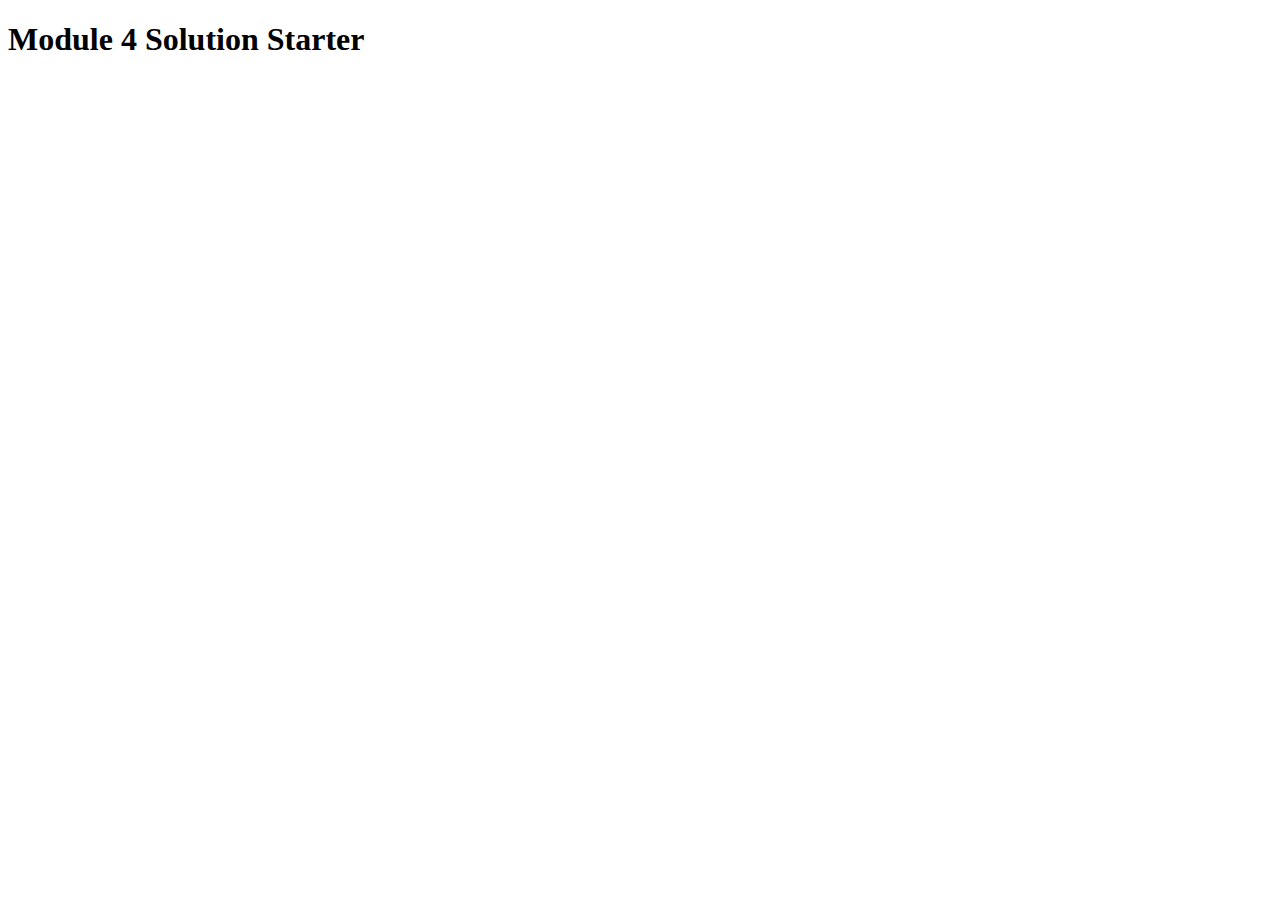
==== mod4_solution/index.html @ 69b8eee6 "mod 4" ====
<!DOCTYPE html>
<html>
<head>
  <meta charset="utf-8">
  <title>Module 4 Solution Starter</title>
  <script src="SpeakHello.js"></script>
  <script src="SpeakGoodBye.js"></script>
  <script src="script.js"></script>
</head>
<body>
  <h1>Module 4 Solution Starter</h1>
</body>
</html>
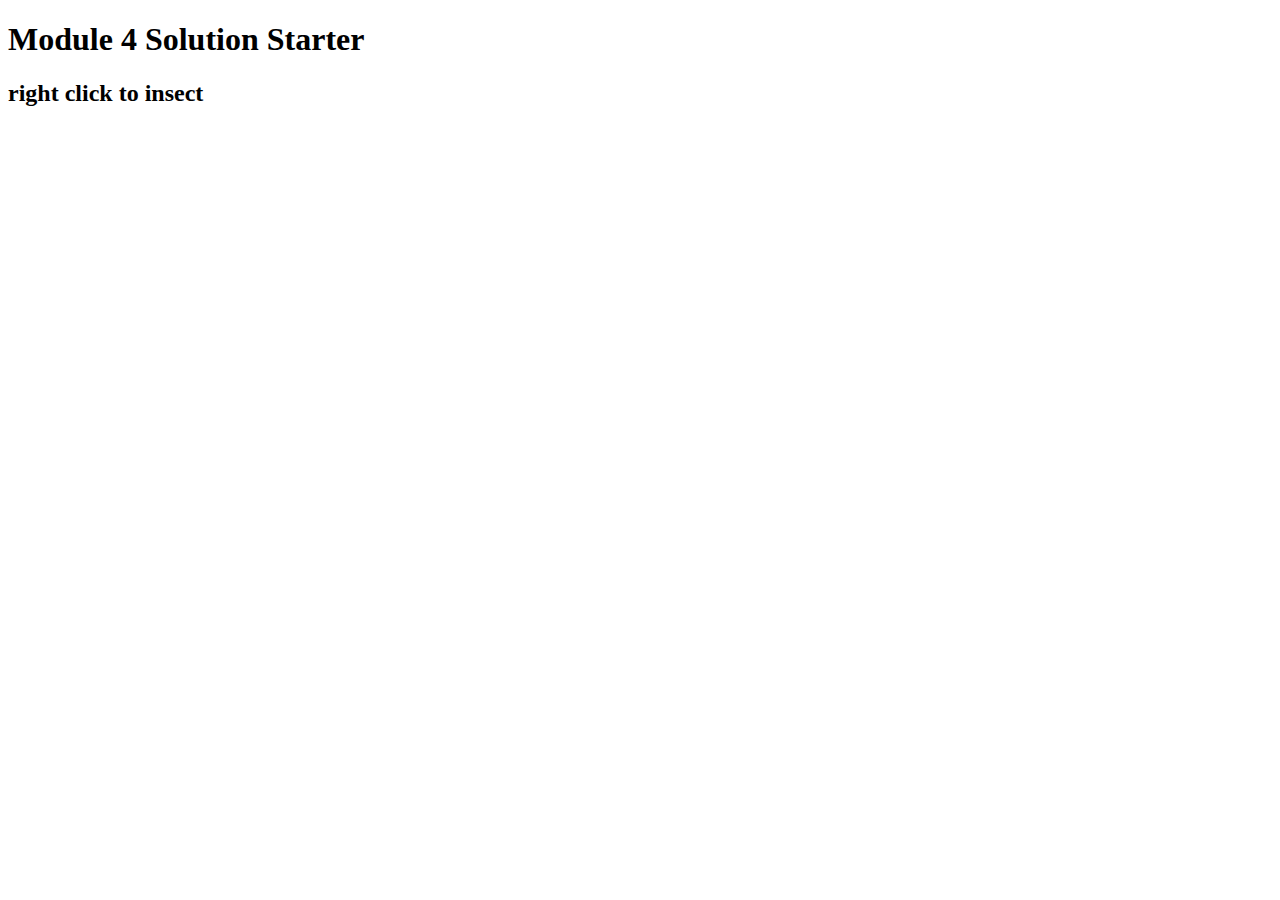
==== commit 1094442e: "small change" ====
--- a/mod4_solution/index.html
+++ b/mod4_solution/index.html
@@ -9,5 +9,6 @@
 </head>
 <body>
   <h1>Module 4 Solution Starter</h1>
+  <h2>right click to insect</h2>
 </body>
 </html>
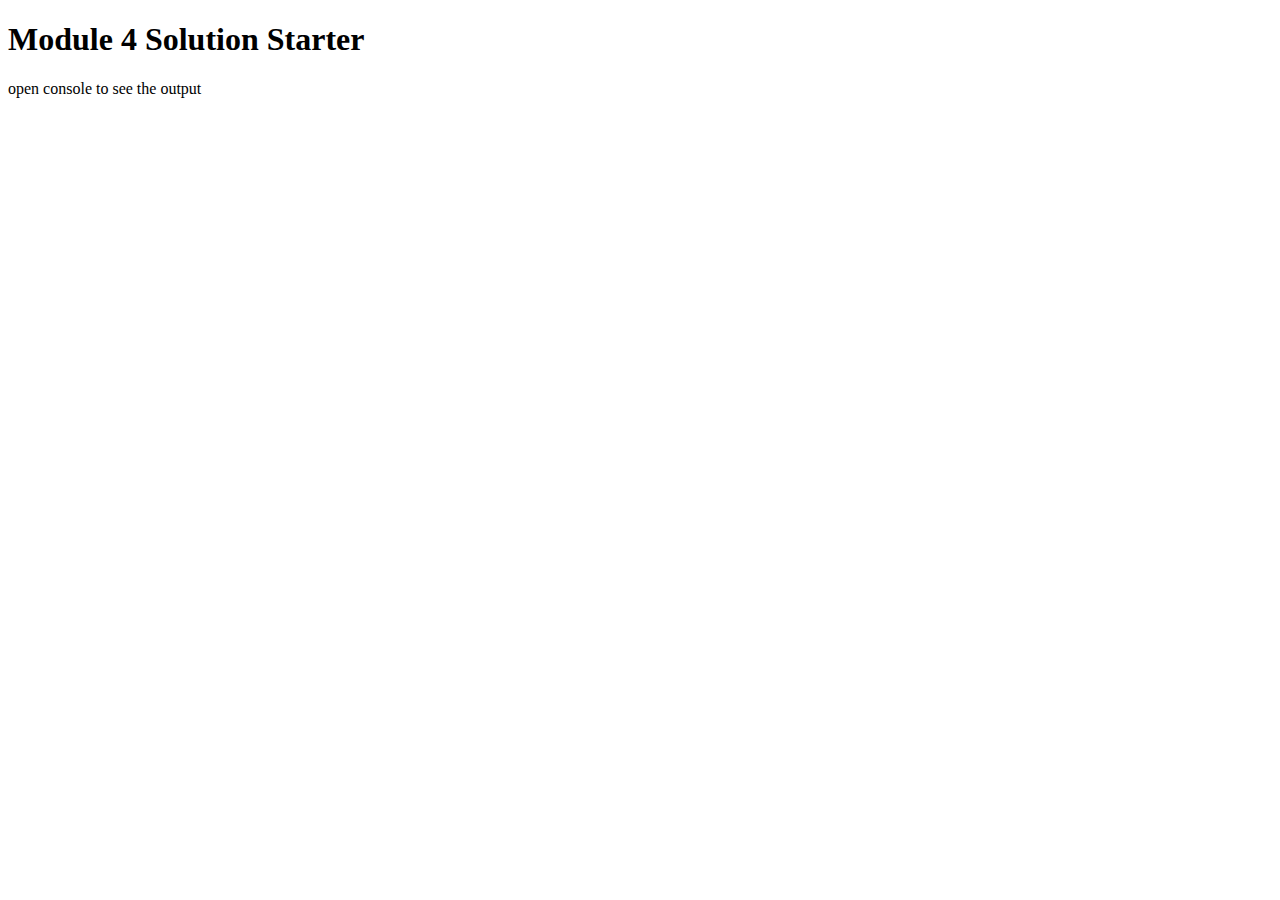
==== commit e3493ee3: "few changes" ====
--- a/mod4_solution/index.html
+++ b/mod4_solution/index.html
@@ -9,6 +9,6 @@
 </head>
 <body>
   <h1>Module 4 Solution Starter</h1>
-  <h2>right click to insect</h2>
+  <p>open console to see the output</p>
 </body>
-</html>
+</html>